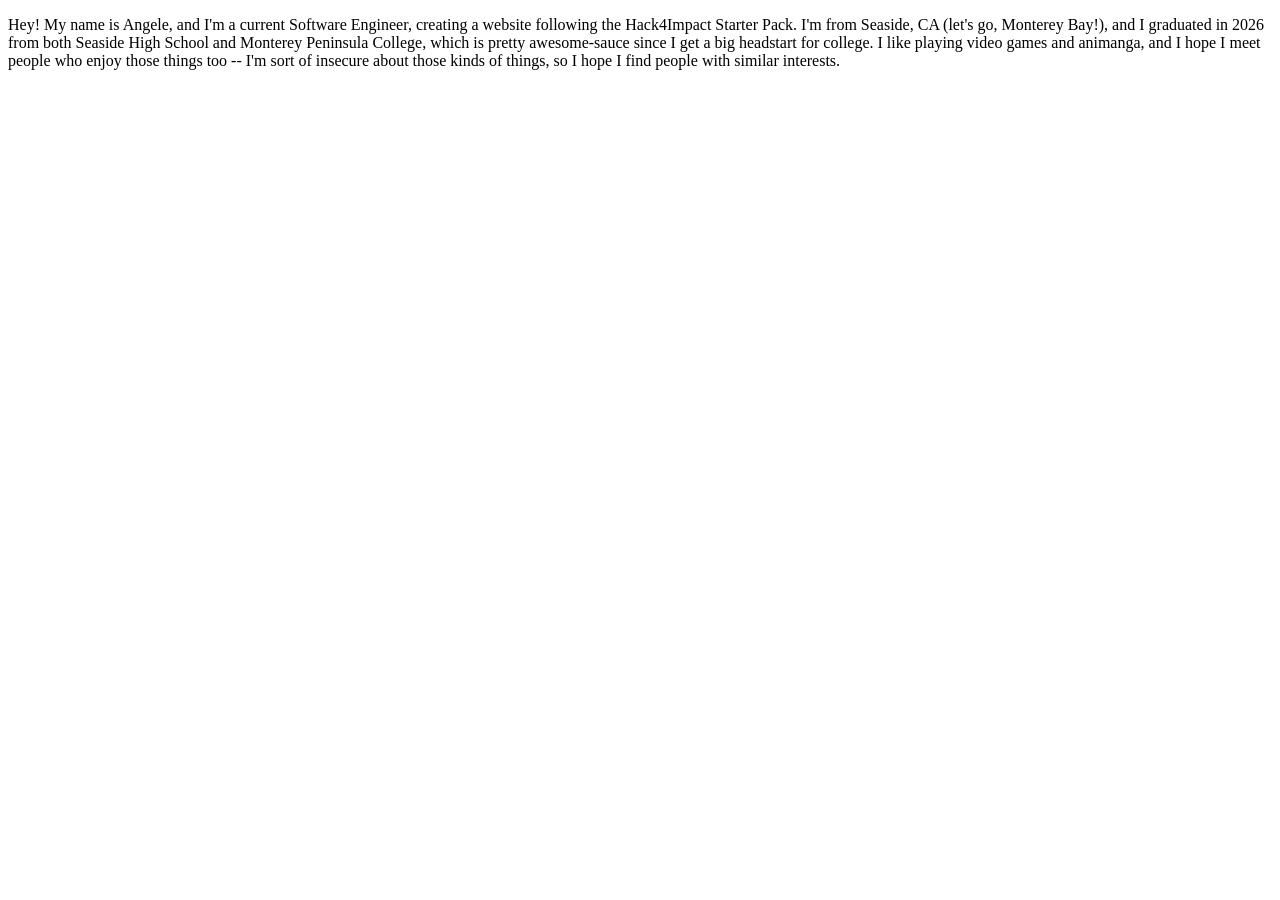
==== index.html @ 658ece85 "feat: add content to index.html" ====
<!doctype html>
<html>
  <head>
    <title>My First HTML Page</title>
  </head>
  <body>
    <div class="about">
    <div class="about-image"></div>
    <div class="about-text">
        <p>
            Hey! My name is Angele, and I'm a current Software
            Engineer, creating a website following the Hack4Impact
            Starter Pack. I'm from Seaside, CA (let's go, Monterey
            Bay!), and I graduated in 2026 from both Seaside High
            School and Monterey Peninsula College, which is pretty
            awesome-sauce since I get a big headstart for college.
            I like playing video games and animanga, and I hope
            I meet people who enjoy those things too -- I'm sort of
            insecure about those kinds of things, so I hope I find
            people with similar interests.
        </p>
    </div>

</html>
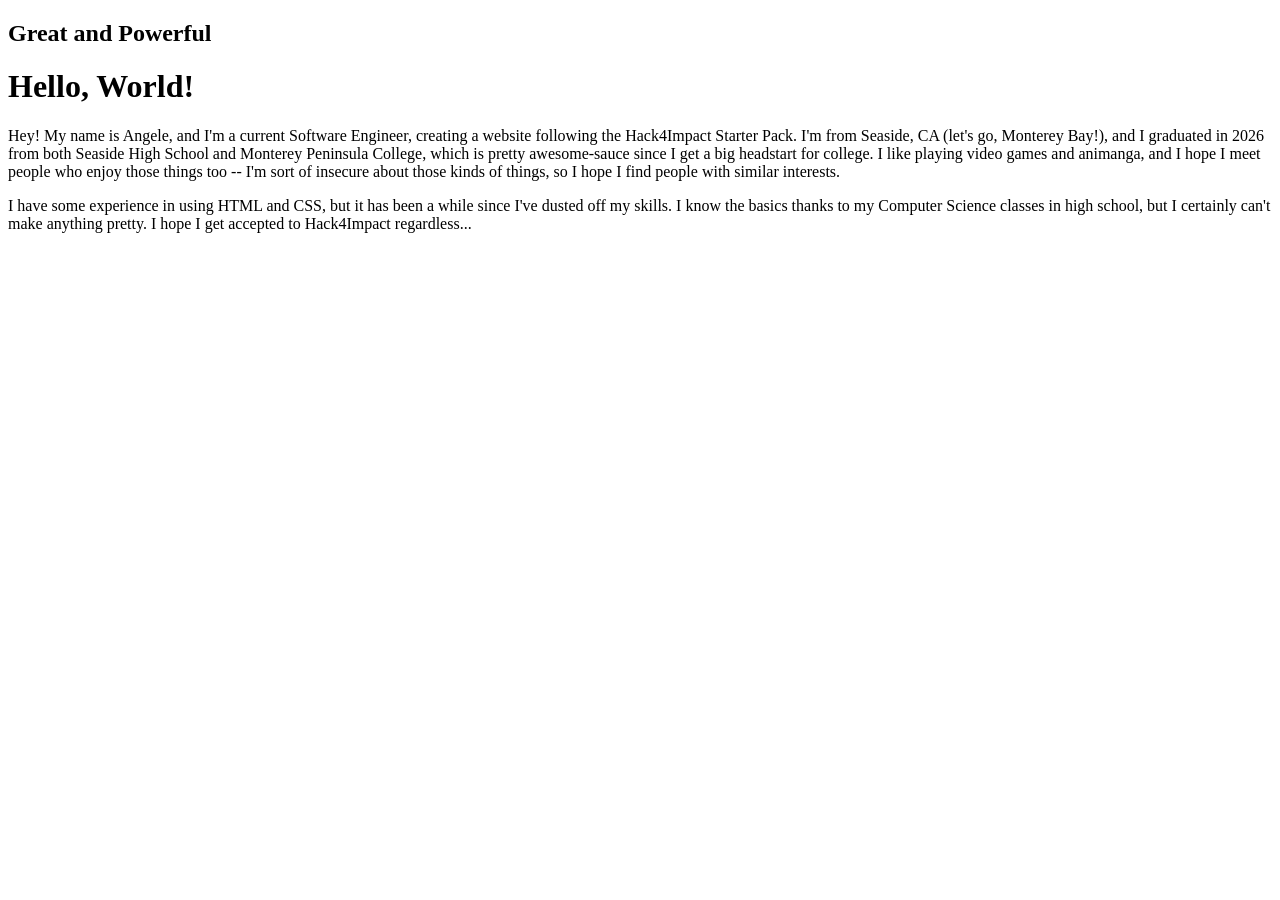
==== commit 535c5632: "feat: add content to index.html and resume.html" ====
--- a/index.html
+++ b/index.html
@@ -4,6 +4,8 @@
     <title>My First HTML Page</title>
   </head>
   <body>
+    <nav class="navbar"><h1 class="logo">Great and Powerful</h1></nav>
+    <h1 class="page-title">Hello, World!</h1>
     <div class="about">
     <div class="about-image"></div>
     <div class="about-text">
@@ -19,6 +21,14 @@
             insecure about those kinds of things, so I hope I find
             people with similar interests.
         </p>
+        <p>
+            I have some experience in using HTML and CSS, but it has been
+            a while since I've dusted off my skills. I know the basics thanks
+            to my Computer Science classes in high school, but I certainly
+            can't make anything pretty. I hope I get accepted to Hack4Impact
+            regardless...
+        </p>
     </div>
-
+    <footer class="footer"></footer>
+  </body>
 </html>
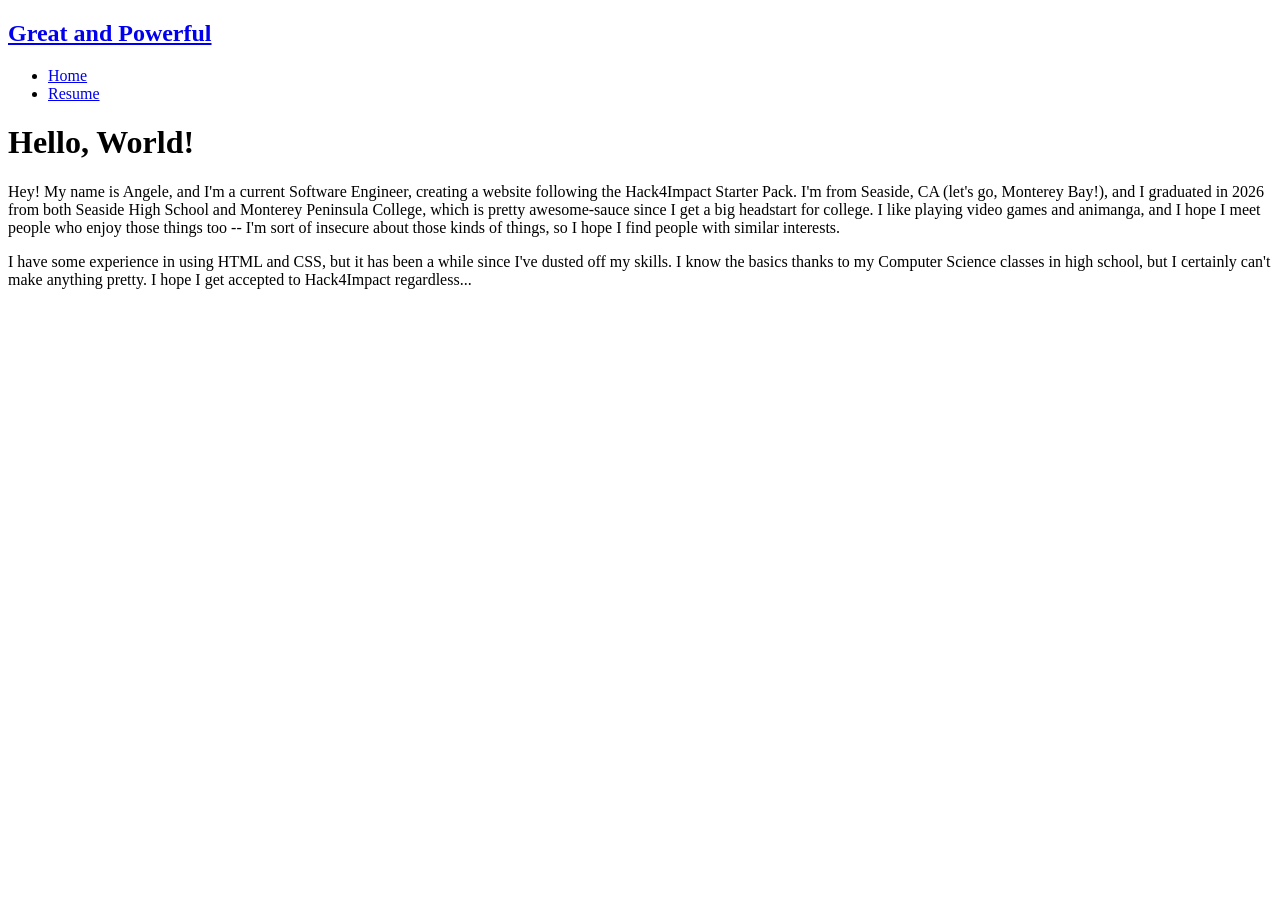
==== commit 1f2c6c6b: "feat: add content to index.html and resume.html" ====
--- a/index.html
+++ b/index.html
@@ -4,31 +4,40 @@
     <title>My First HTML Page</title>
   </head>
   <body>
-    <nav class="navbar"><h1 class="logo">Great and Powerful</h1></nav>
-    <h1 class="page-title">Hello, World!</h1>
-    <div class="about">
-    <div class="about-image"></div>
-    <div class="about-text">
-        <p>
-            Hey! My name is Angele, and I'm a current Software
-            Engineer, creating a website following the Hack4Impact
-            Starter Pack. I'm from Seaside, CA (let's go, Monterey
-            Bay!), and I graduated in 2026 from both Seaside High
-            School and Monterey Peninsula College, which is pretty
-            awesome-sauce since I get a big headstart for college.
-            I like playing video games and animanga, and I hope
-            I meet people who enjoy those things too -- I'm sort of
-            insecure about those kinds of things, so I hope I find
-            people with similar interests.
-        </p>
-        <p>
-            I have some experience in using HTML and CSS, but it has been
-            a while since I've dusted off my skills. I know the basics thanks
-            to my Computer Science classes in high school, but I certainly
-            can't make anything pretty. I hope I get accepted to Hack4Impact
-            regardless...
-        </p>
-    </div>
+    <nav class="navbar">
+        <h1 class="logo"><a href="index.html">Great and Powerful</a></h1>
+        <ul class="nav-list">
+            <li><a href="index.html">Home</a></li>
+            <li><a href="resume.html">Resume</a></li>
+        </ul>
+    </nav>
+    <main>
+        <h1 class="page-title">Hello, World!</h1>
+        <div class="about">
+                <div class="about-image"></div>
+                <div class="about-text">
+                    <p>
+                        Hey! My name is Angele, and I'm a current Software
+                        Engineer, creating a website following the Hack4Impact
+                        Starter Pack. I'm from Seaside, CA (let's go, Monterey
+                        Bay!), and I graduated in 2026 from both Seaside High
+                        School and Monterey Peninsula College, which is pretty
+                        awesome-sauce since I get a big headstart for college.
+                        I like playing video games and animanga, and I hope
+                        I meet people who enjoy those things too -- I'm sort of
+                        insecure about those kinds of things, so I hope I find
+                        people with similar interests.
+                    </p>
+                    <p>
+                        I have some experience in using HTML and CSS, but it has been
+                        a while since I've dusted off my skills. I know the basics thanks
+                        to my Computer Science classes in high school, but I certainly
+                        can't make anything pretty. I hope I get accepted to Hack4Impact
+                        regardless...
+                    </p>
+                </div>
+            </div>
+        </main>
     <footer class="footer"></footer>
   </body>
 </html>
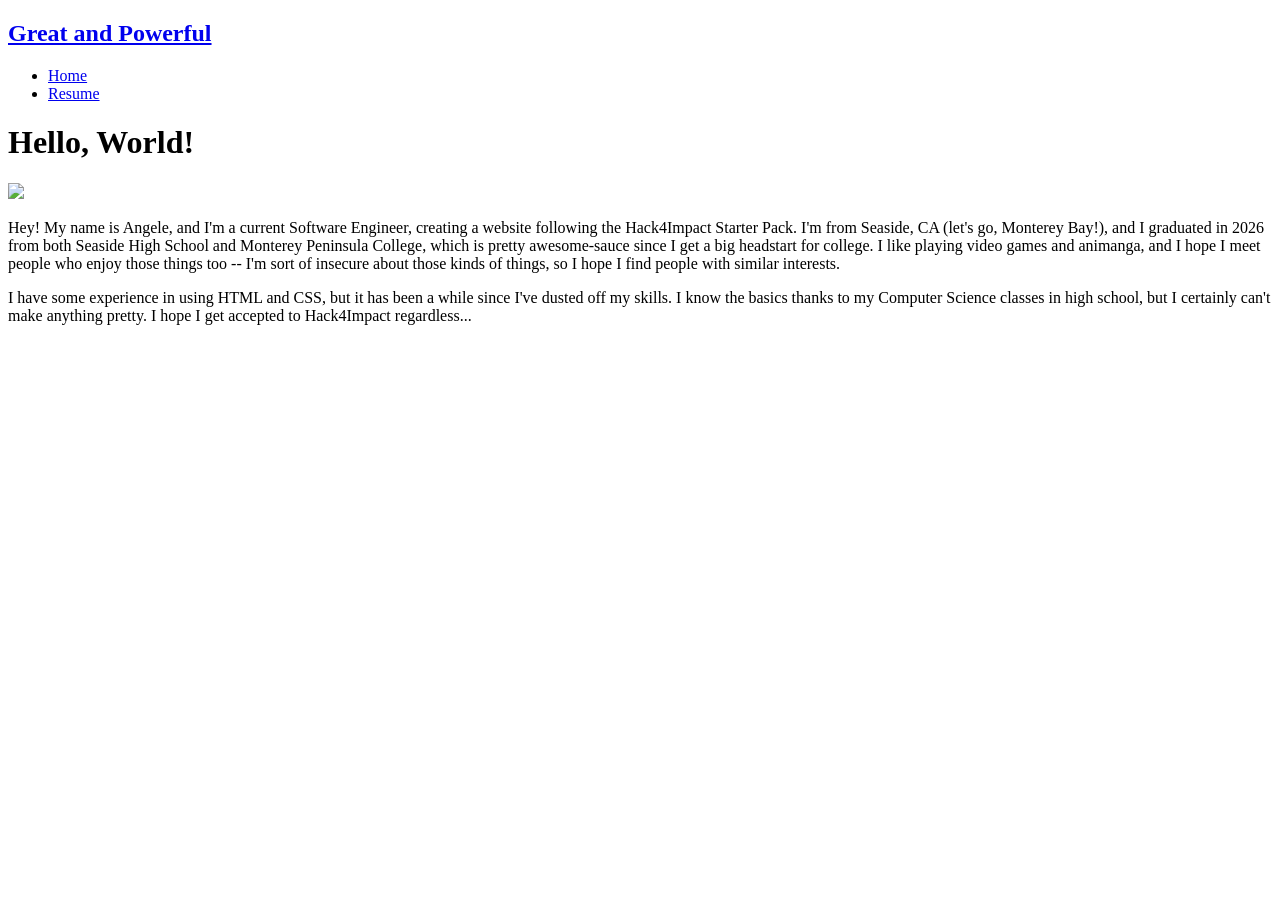
==== commit 885109f9: "feat: add content to index.html" ====
--- a/index.html
+++ b/index.html
@@ -14,7 +14,7 @@
     <main>
         <h1 class="page-title">Hello, World!</h1>
         <div class="about">
-                <div class="about-image"></div>
+                <div class="about-image"><img src="coverpage.webp"></div>
                 <div class="about-text">
                     <p>
                         Hey! My name is Angele, and I'm a current Software
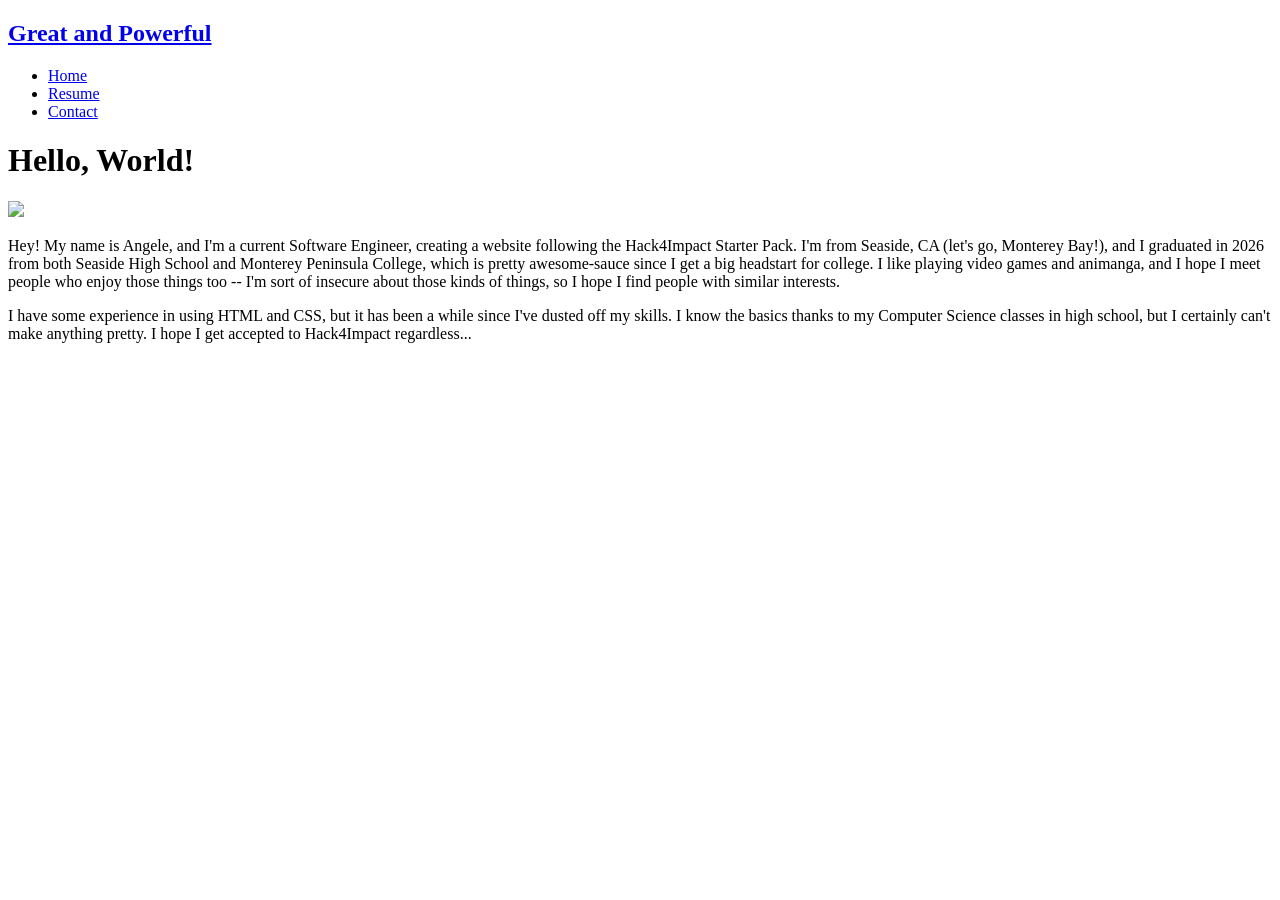
==== commit 78cab6c3: "feat: add content to index.html and created resume.html" ====
--- a/index.html
+++ b/index.html
@@ -9,6 +9,7 @@
         <ul class="nav-list">
             <li><a href="index.html">Home</a></li>
             <li><a href="resume.html">Resume</a></li>
+            <li><a href="contact.html">Contact</a></li>
         </ul>
     </nav>
     <main>
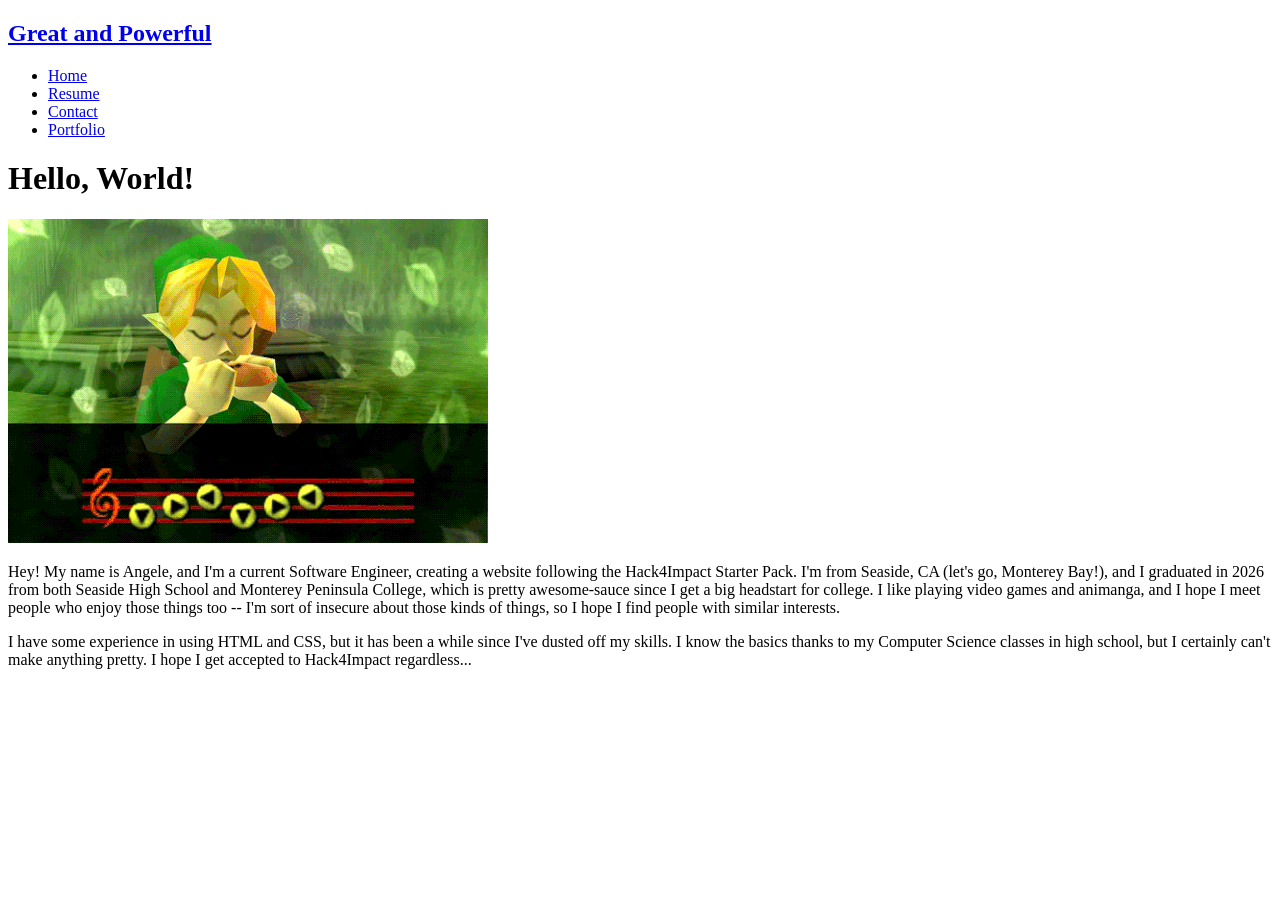
==== commit 621db6c3: "feat: add content index.html" ====
--- a/index.html
+++ b/index.html
@@ -10,6 +10,7 @@
             <li><a href="index.html">Home</a></li>
             <li><a href="resume.html">Resume</a></li>
             <li><a href="contact.html">Contact</a></li>
+            <li><a href="portfolio.html">Portfolio</a></li>
         </ul>
     </nav>
     <main>
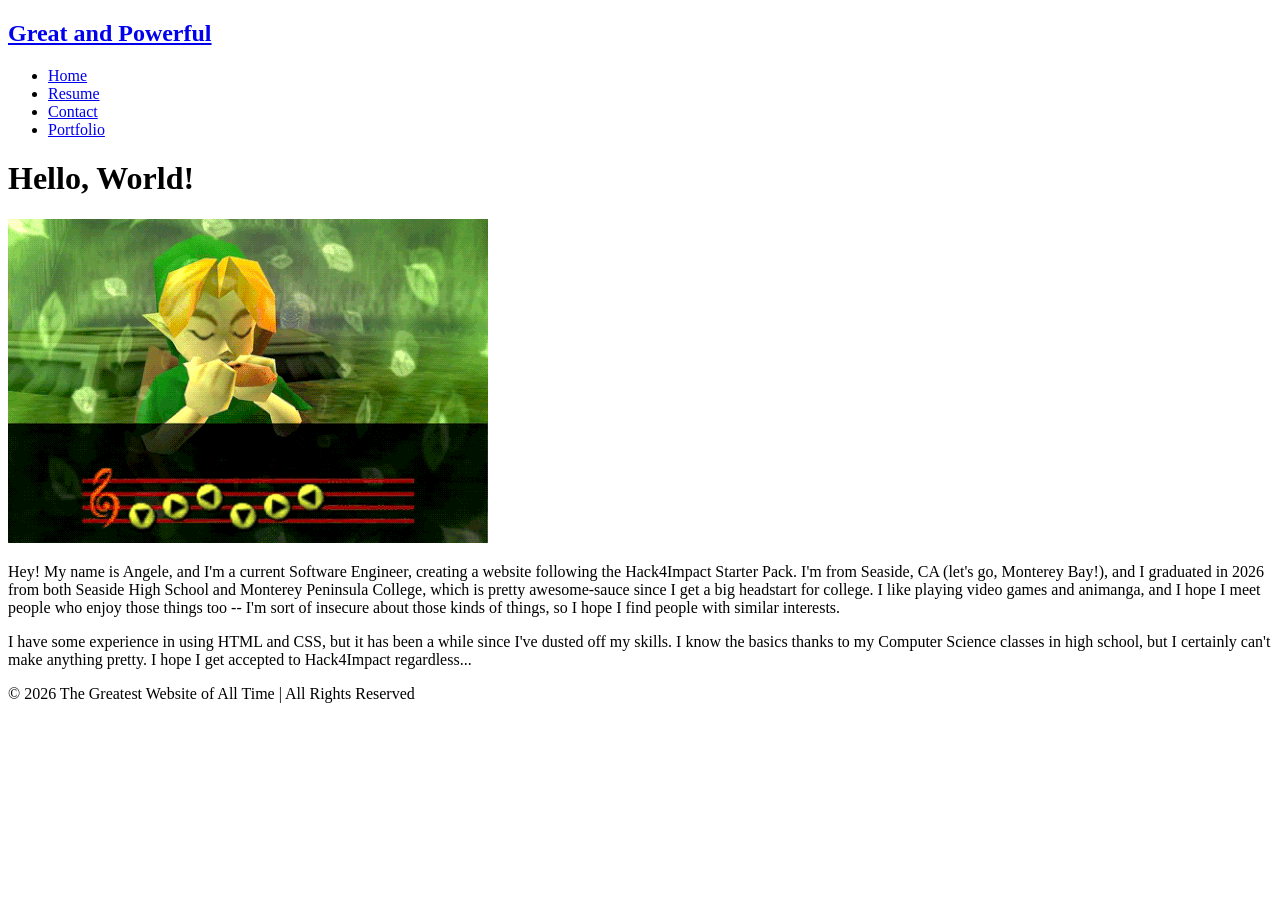
==== commit 7fc234f6: "feat: add footer and nav-list to alll" ====
--- a/index.html
+++ b/index.html
@@ -40,6 +40,8 @@
                 </div>
             </div>
         </main>
-    <footer class="footer"></footer>
+    <footer>
+      © 2026 The Greatest Website of All Time | All Rights Reserved
+    </footer>
   </body>
 </html>
